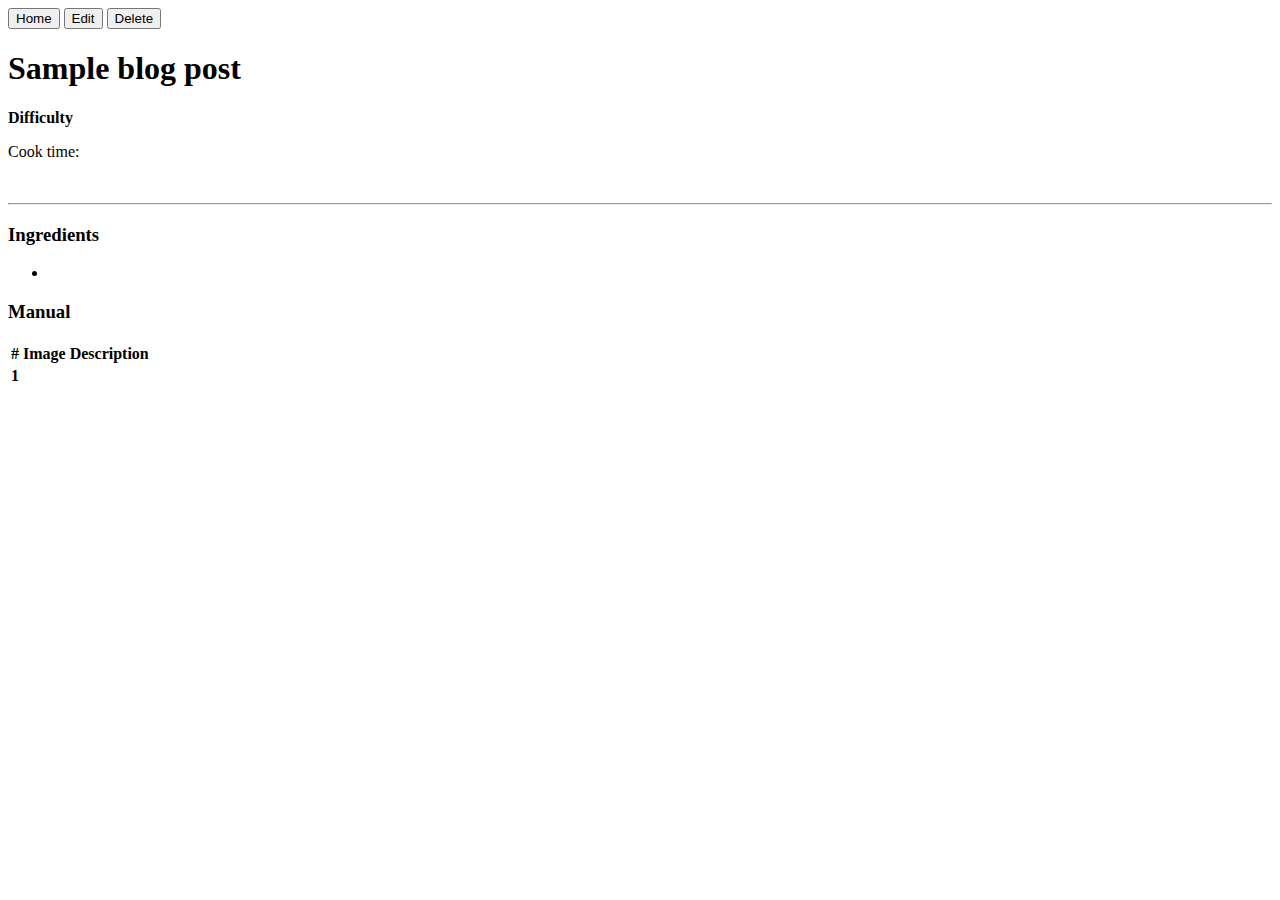
==== src/main/resources/templates/recipe/index.html @ 75e2c7d4 "Added index page for Recipe." ====
<!DOCTYPE html>
<html lang="en" xmlns:th="http://www.thymeleaf.org"
      th:replace="~{fragments/layout :: layout(~{ :: body}, 'indexRecipe')}">
<head>
    <meta charset="UTF-8">
    <title>Recipe details</title>
</head>
<body>
<div class="col-md-6 blog-main mr-auto ml-auto pt-4">
    <div class="text-center mb-4">
        <button type="button" class="btn btn-primary d-inline-block"  onclick="location.href='/recipe/all'">Home</button>
        <button type="button" class="btn btn btn-outline-primary d-inline-block"  th:onclick="'location.href=\'/recipe/' + ${recipe.id} + '/edit\''">Edit</button>
        <button type="button" class="btn btn-outline-danger" th:onclick="'location.href=\'/recipe/' + ${recipe.id} + '/delete\''">Delete</button>
    </div>
    <div class="blog-post" th:object="${recipe}">
        <div class="d-inline-block">
            <h1 class="blog-post-title" th:text="*{title}">Sample blog post</h1>
            <strong class=" blog-post-meta d-inline-block mb-2 text-primary" th:text="*{difficulty}">Difficulty</strong>
            <p class="blog-post-meta">Cook time: <span th:text="*{cookTime}"></span></p>
            <p th:text="*{description}"></p>
        </div>
        <div class="d-inline-block ml-5 pl-5 align-top">
            <img class="recipe-image" th:src="@{'/recipe/' + ${recipe.id} + '/image'}">
        </div>
        <hr>
        <h3 class="mb-4 mt-4 font-italic">Ingredients</h3>
        <ul class="list-group list-group-flush" th:each=" ingredient : *{ingredients}">
            <li class="list-group-item" th:text="${ingredient.name}"></li>
        </ul>
        <h3 class="mb-4 mt-4 font-italic">Manual</h3>
        <table class="table">
            <thead>
            <tr>
                <th scope="col">#</th>
                <th scope="col">Image</th>
                <th scope="col">Description</th>
            </tr>
            </thead>
            <tbody>
            <tr th:each=" step : *{manual.steps}">
                <th scope="row" th:text="${step.id}">1</th>
                <td><img class="recipe-image" th:src="@{'/step/' + ${step.id} + '/image'}"></td>
                <td th:text="${step.description}"></td>
            </tr>
            </tbody>
        </table>
    </div>
</div>
</body>
</html>
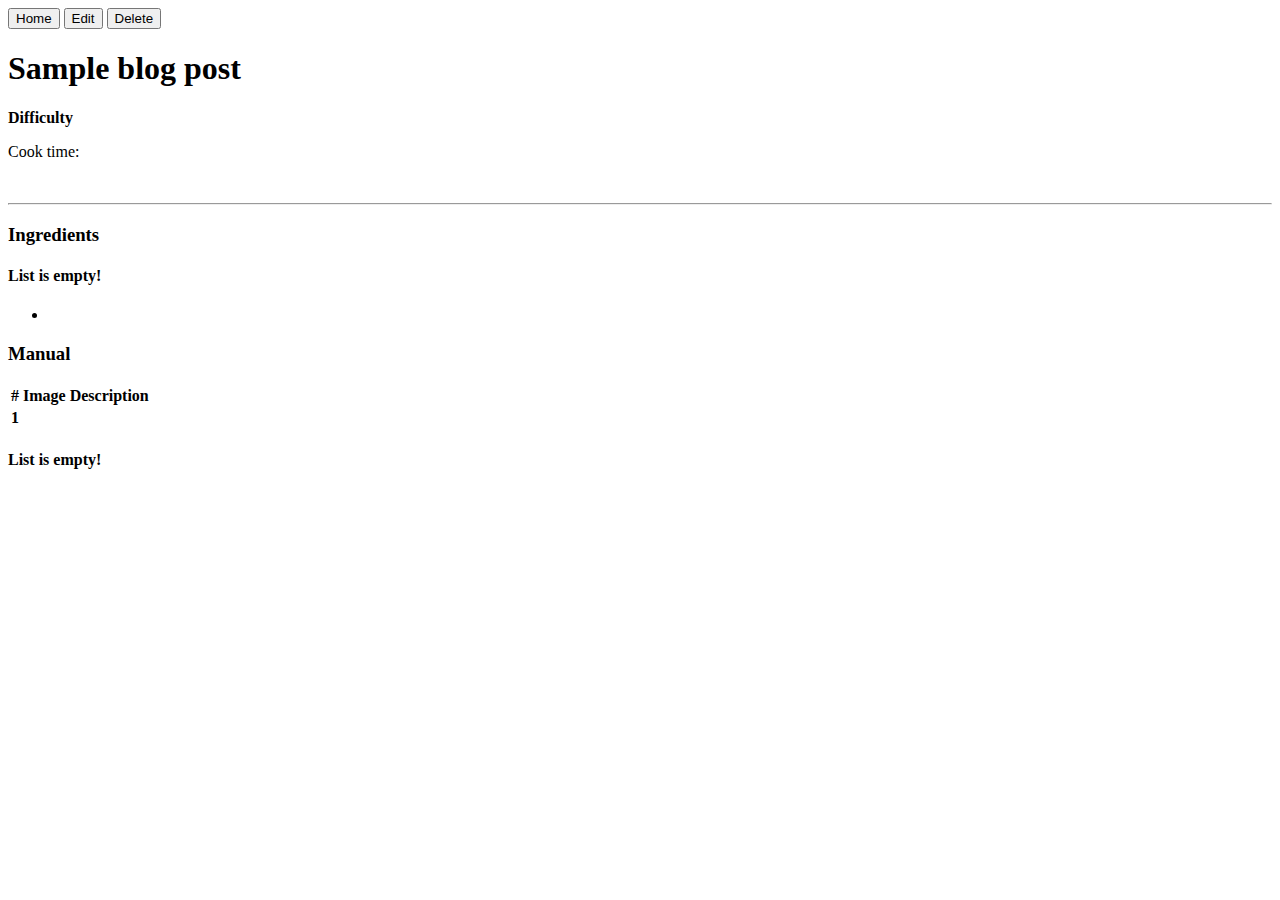
==== commit bb090b1b: "Minor changes." ====
--- a/src/main/resources/templates/recipe/index.html
+++ b/src/main/resources/templates/recipe/index.html
@@ -6,24 +6,25 @@
     <title>Recipe details</title>
 </head>
 <body>
-<div class="col-md-6 blog-main mr-auto ml-auto pt-4">
+<div class="col-md-6 blog-main mr-auto ml-auto pt-4 mb-5">
     <div class="text-center mb-4">
         <button type="button" class="btn btn-primary d-inline-block"  onclick="location.href='/recipe/all'">Home</button>
         <button type="button" class="btn btn btn-outline-primary d-inline-block"  th:onclick="'location.href=\'/recipe/' + ${recipe.id} + '/edit\''">Edit</button>
         <button type="button" class="btn btn-outline-danger" th:onclick="'location.href=\'/recipe/' + ${recipe.id} + '/delete\''">Delete</button>
     </div>
     <div class="blog-post" th:object="${recipe}">
-        <div class="d-inline-block">
-            <h1 class="blog-post-title" th:text="*{title}">Sample blog post</h1>
+        <div class="d-inline-block w-50">
+            <h1 class="blog-post-title text-break" th:text="*{title}">Sample blog post</h1>
             <strong class=" blog-post-meta d-inline-block mb-2 text-primary" th:text="*{difficulty}">Difficulty</strong>
             <p class="blog-post-meta">Cook time: <span th:text="*{cookTime}"></span></p>
-            <p th:text="*{description}"></p>
+            <p class="mb-auto" th:text="*{description}"></p>
         </div>
-        <div class="d-inline-block ml-5 pl-5 align-top">
+        <div class="d-inline-block align-top recipe-image">
             <img class="recipe-image" th:src="@{'/recipe/' + ${recipe.id} + '/image'}">
         </div>
         <hr>
         <h3 class="mb-4 mt-4 font-italic">Ingredients</h3>
+        <h4 th:if="*{ingredients.size() == 0}" class="text-muted text-center">List is empty!</h4>
         <ul class="list-group list-group-flush" th:each=" ingredient : *{ingredients}">
             <li class="list-group-item" th:text="${ingredient.name}"></li>
         </ul>
@@ -37,13 +38,14 @@
             </tr>
             </thead>
             <tbody>
-            <tr th:each=" step : *{manual.steps}">
+            <tr th:if="*{manual}" th:each=" step : *{manual.steps}">
                 <th scope="row" th:text="${step.id}">1</th>
-                <td><img class="recipe-image" th:src="@{'/step/' + ${step.id} + '/image'}"></td>
+                <td><img class="step-image" th:src="@{'/step/' + ${step.id} + '/image'}"></td>
                 <td th:text="${step.description}"></td>
             </tr>
             </tbody>
         </table>
+        <h4 th:if="*{manual.steps.size() == 0}" class="text-muted text-center">List is empty!</h4>
     </div>
 </div>
 </body>
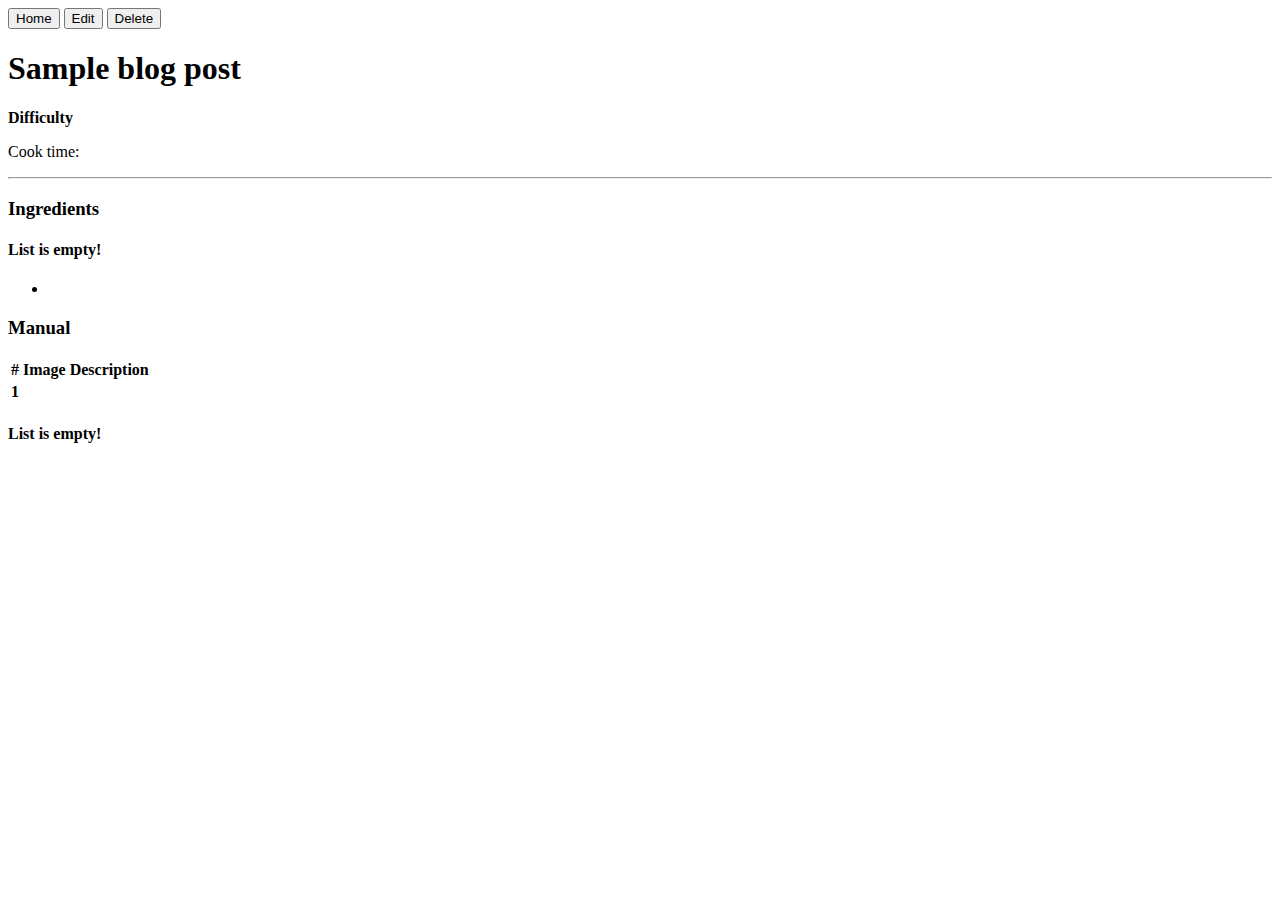
==== commit 65a0cb4d: "Refactored, added tests to step service" ====
--- a/src/main/resources/templates/recipe/index.html
+++ b/src/main/resources/templates/recipe/index.html
@@ -20,7 +20,6 @@
             <p class="mb-auto" th:text="*{description}"></p>
         </div>
         <div class="d-inline-block align-top recipe-image">
-            <img class="recipe-image" th:src="@{'/recipe/' + ${recipe.id} + '/image'}">
         </div>
         <hr>
         <h3 class="mb-4 mt-4 font-italic">Ingredients</h3>
@@ -38,14 +37,13 @@
             </tr>
             </thead>
             <tbody>
-            <tr th:if="*{manual}" th:each=" step : *{manual.steps}">
+            <tr th:if="*{steps.size() != 0}" th:each=" step : *{steps}">
                 <th scope="row" th:text="${step.id}">1</th>
-                <td><img class="step-image" th:src="@{'/step/' + ${step.id} + '/image'}"></td>
                 <td th:text="${step.description}"></td>
             </tr>
             </tbody>
         </table>
-        <h4 th:if="*{manual.steps.size() == 0}" class="text-muted text-center">List is empty!</h4>
+        <h4 th:if="*{steps.size() == 0}" class="text-muted text-center">List is empty!</h4>
     </div>
 </div>
 </body>
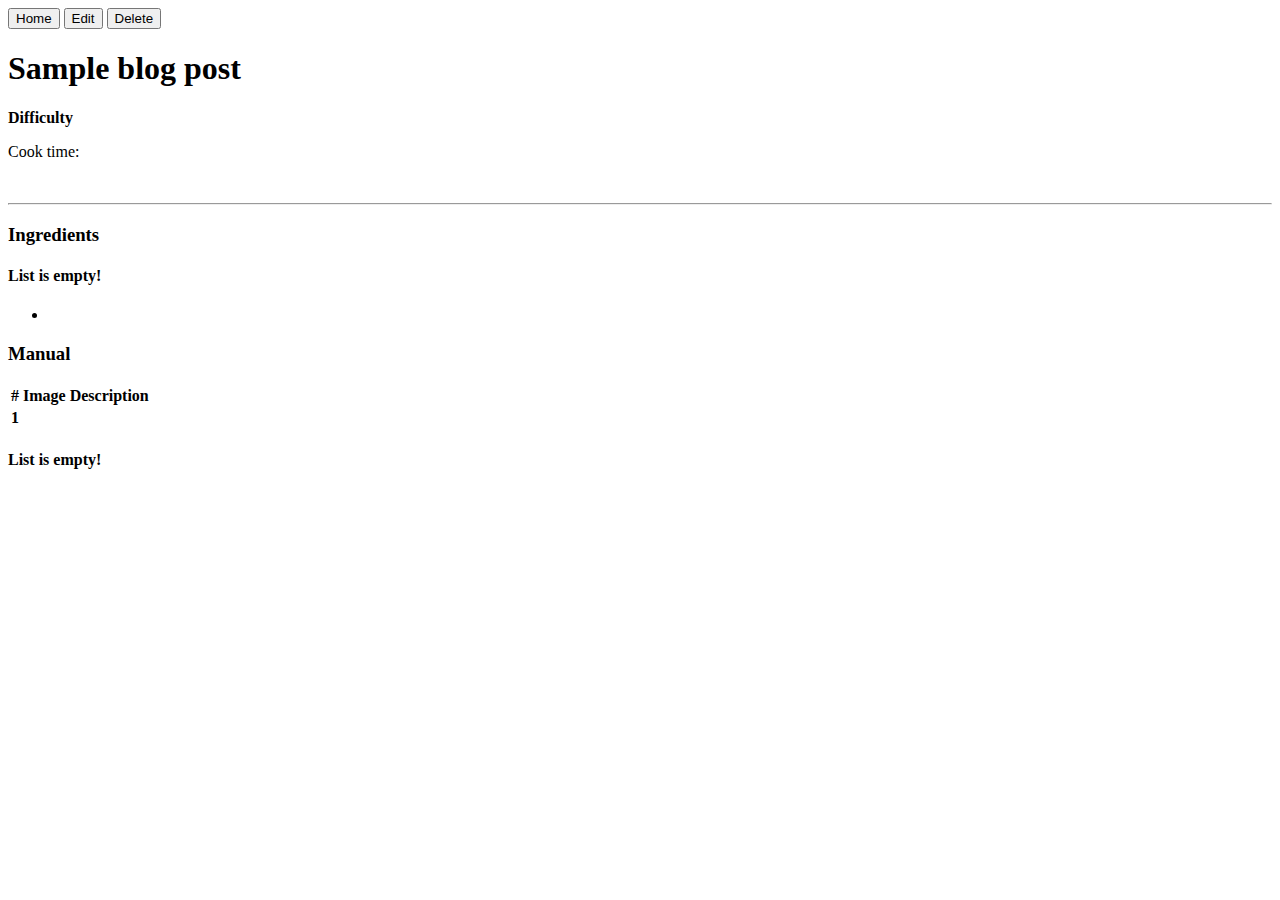
==== commit 9a075d6b: "Add rendering image" ====
--- a/src/main/resources/templates/recipe/index.html
+++ b/src/main/resources/templates/recipe/index.html
@@ -8,11 +8,12 @@
 <body>
 <div class="col-md-6 blog-main mr-auto ml-auto pt-4 mb-5">
     <div class="text-center mb-4">
-        <button type="button" class="btn btn-primary d-inline-block"  onclick="location.href='/recipe/all'">Home</button>
-        <button type="button" class="btn btn btn-outline-primary d-inline-block"  th:onclick="'location.href=\'/recipe/' + ${recipe.id} + '/edit\''">Edit</button>
-        <button type="button" class="btn btn-outline-danger" th:onclick="'location.href=\'/recipe/' + ${recipe.id} + '/delete\''">Delete</button>
+        <button type="button" class="btn btn-primary d-inline-block"  onclick="location.href='/recipes'">Home</button>
+        <button type="button" class="btn btn btn-outline-primary d-inline-block"  th:onclick="'location.href=\'/recipes/' + ${recipe.id} + '/form\''">Edit</button>
+        <button type="button" class="btn btn-outline-danger" id="deleteRecipeBtn">Delete</button>
     </div>
     <div class="blog-post" th:object="${recipe}">
+        <input type="hidden" th:value="${recipe.id}" id="recipeId">
         <div class="d-inline-block w-50">
             <h1 class="blog-post-title text-break" th:text="*{title}">Sample blog post</h1>
             <strong class=" blog-post-meta d-inline-block mb-2 text-primary" th:text="*{difficulty}">Difficulty</strong>
@@ -20,6 +21,7 @@
             <p class="mb-auto" th:text="*{description}"></p>
         </div>
         <div class="d-inline-block align-top recipe-image">
+            <img id="image" src="" class="recipe-image "/>
         </div>
         <hr>
         <h3 class="mb-4 mt-4 font-italic">Ingredients</h3>
@@ -46,5 +48,6 @@
         <h4 th:if="*{steps.size() == 0}" class="text-muted text-center">List is empty!</h4>
     </div>
 </div>
+<script th:src="@{/js/recipe/index.js}"></script>
 </body>
 </html>